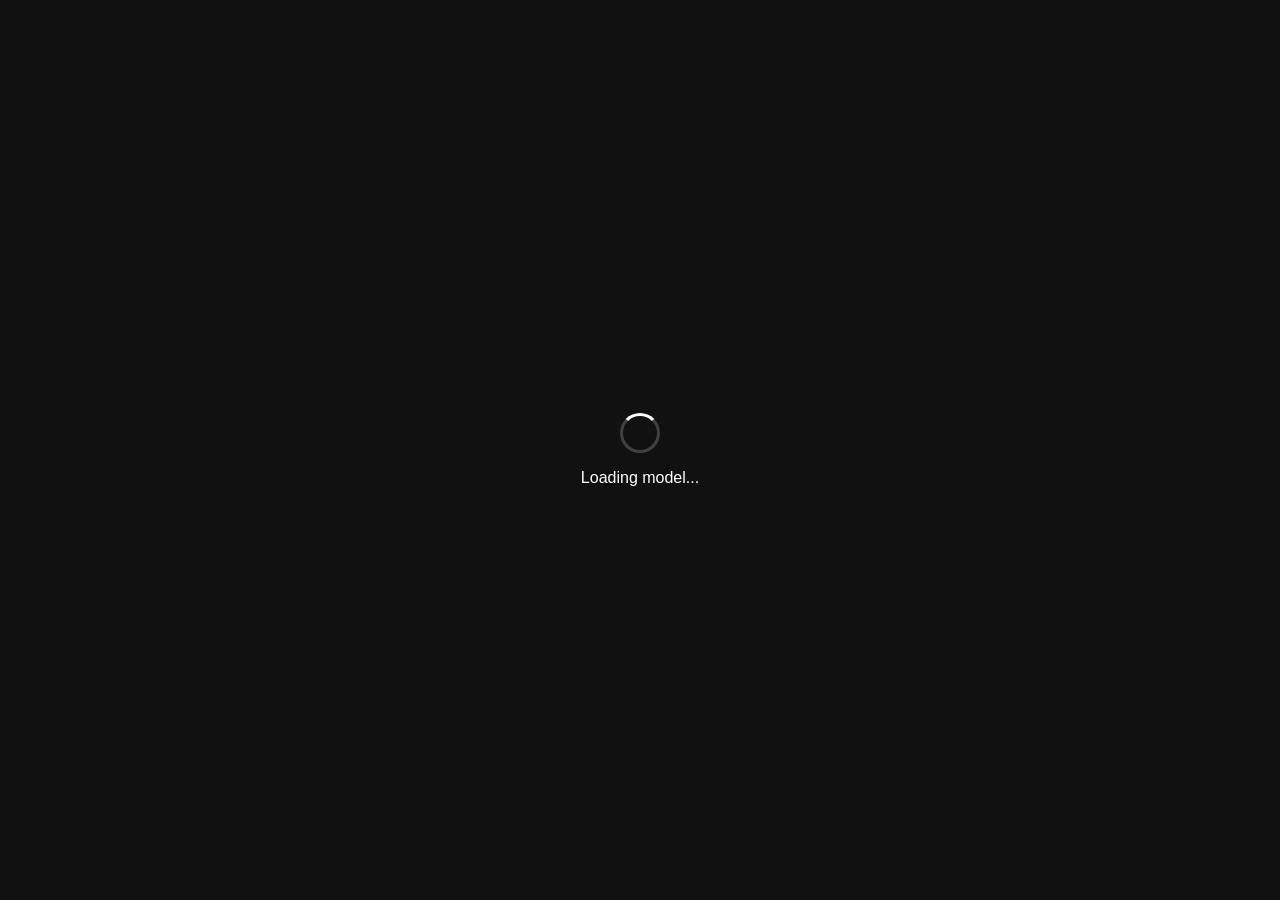
==== index.html @ 4ca4051a "Initial commit — 3D iPhone Renderer Browser-based tool for creating animated iPhone mockup renders w" ====
<!DOCTYPE html>
<html lang="en">
<head>
  <meta charset="UTF-8" />
  <meta name="viewport" content="width=device-width, initial-scale=1.0" />
  <title>3D iPhone Renderer</title>
  <link rel="stylesheet" href="./css/styles.css" />
  <script type="importmap">
  {
    "imports": {
      "three": "https://cdn.jsdelivr.net/npm/three@0.176.0/build/three.module.js",
      "three/addons/": "https://cdn.jsdelivr.net/npm/three@0.176.0/examples/jsm/",
      "lil-gui": "https://cdn.jsdelivr.net/npm/lil-gui@0.20.0/dist/lil-gui.esm.js"
    }
  }
  </script>
  <!-- JSZip loaded as global before ES modules -->
  <script src="https://cdn.jsdelivr.net/npm/jszip@3.10.1/dist/jszip.min.js"></script>
</head>
<body>
  <div id="loading">
    <div class="spinner"></div>
    <p id="loading-text">Loading model...</p>
  </div>
  <div id="status-bar"></div>
  <script type="module" src="./js/main.js"></script>
</body>
</html>
---- css/styles.css ----
*, *::before, *::after {
  box-sizing: border-box;
  margin: 0;
  padding: 0;
}

body {
  overflow: hidden;
  background: radial-gradient(ellipse at center, #2a2a2a 0%, #111 100%);
  font-family: sans-serif;
}

canvas {
  display: block;
  position: fixed;
  inset: 0;
}

#loading {
  position: fixed;
  inset: 0;
  display: flex;
  flex-direction: column;
  align-items: center;
  justify-content: center;
  background: #111;
  color: #fff;
  z-index: 100;
  gap: 16px;
}

#loading.hidden {
  display: none;
}

.spinner {
  width: 40px;
  height: 40px;
  border: 3px solid rgba(255, 255, 255, 0.2);
  border-top-color: #fff;
  border-radius: 50%;
  animation: spin 0.8s linear infinite;
}

@keyframes spin {
  to { transform: rotate(360deg); }
}

#status-bar {
  position: fixed;
  bottom: 20px;
  left: 50%;
  transform: translateX(-50%);
  background: rgba(0, 0, 0, 0.75);
  color: #fff;
  padding: 8px 18px;
  border-radius: 20px;
  font-size: 13px;
  pointer-events: none;
  opacity: 0;
  transition: opacity 0.3s;
  z-index: 50;
  white-space: nowrap;
}

#status-bar.visible {
  opacity: 1;
}

.lil-gui {
  --background-color: #1c1c1c;
  --text-color: #ddd;
  --title-background-color: #111;
  --title-text-color: #fff;
  --widget-color: #2c2c2c;
  --hover-color: #383838;
  --focus-color: #444;
  --number-color: #7ec8e3;
  --string-color: #b5e488;
}
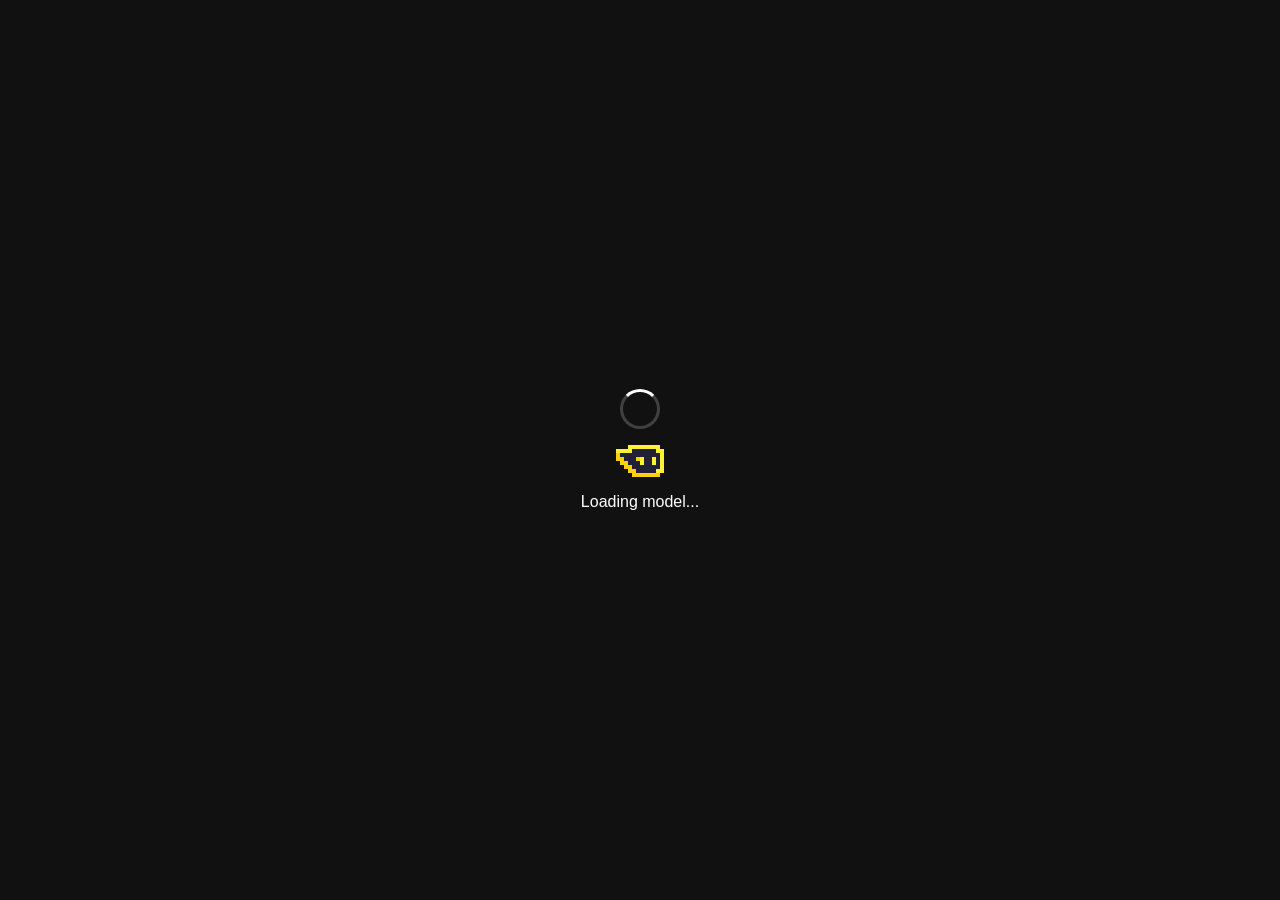
==== commit de746488: "modified:   index.html" ====
--- a/index.html
+++ b/index.html
@@ -20,6 +20,7 @@
 <body>
   <div id="loading">
     <div class="spinner"></div>
+    <div style=width:inherit;height:inherit;display:flex;justify-content:center;align-items:center><svg height=32 id=gav_fi-mav-head preserveAspectRatio="xMidYMid meet"rendering=crispEdges viewBox="0 0 12 8"width=48 xmlns=http://www.w3.org/2000/svg><rect height=1 id=4-1 shape-rendering=crispEdges style=fill:#fbf236;opacity:255 width=1 x=3 y=0></rect><rect height=1 id=5-1 shape-rendering=crispEdges style=fill:#fbf236;opacity:255 width=1 x=4 y=0></rect><rect height=1 id=6-1 shape-rendering=crispEdges style=fill:#fbf236;opacity:255 width=1 x=5 y=0></rect><rect height=1 id=7-1 shape-rendering=crispEdges style=fill:#fbf236;opacity:255 width=1 x=6 y=0></rect><rect height=1 id=8-1 shape-rendering=crispEdges style=fill:#fbf236;opacity:255 width=1 x=7 y=0></rect><rect height=1 id=9-1 shape-rendering=crispEdges style=fill:#fbf236;opacity:255 width=1 x=8 y=0></rect><rect height=1 id=10-1 shape-rendering=crispEdges style=fill:#fbf236;opacity:255 width=1 x=9 y=0></rect><rect height=1 id=11-1 shape-rendering=crispEdges style=fill:#fbf236;opacity:255 width=1 x=10 y=0></rect><rect height=1 id=1-2 shape-rendering=crispEdges style=fill:#fbf236;opacity:255 width=1 x=0 y=1></rect><rect height=1 id=2-2 shape-rendering=crispEdges style=fill:#fbf236;opacity:255 width=1 x=1 y=1></rect><rect height=1 id=3-2 shape-rendering=crispEdges style=fill:#fbf236;opacity:255 width=1 x=2 y=1></rect><rect height=1 id=4-2 shape-rendering=crispEdges style=fill:#fbf236;opacity:255 width=1 x=3 y=1></rect><rect height=1 id=5-2 shape-rendering=crispEdges style=fill:#222034;opacity:255 width=1 x=4 y=1></rect><rect height=1 id=6-2 shape-rendering=crispEdges style=fill:#222034;opacity:255 width=1 x=5 y=1></rect><rect height=1 id=7-2 shape-rendering=crispEdges style=fill:#222034;opacity:255 width=1 x=6 y=1></rect><rect height=1 id=8-2 shape-rendering=crispEdges style=fill:#222034;opacity:255 width=1 x=7 y=1></rect><rect height=1 id=9-2 shape-rendering=crispEdges style=fill:#222034;opacity:255 width=1 x=8 y=1></rect><rect height=1 id=10-2 shape-rendering=crispEdges style=fill:#222034;opacity:255 width=1 x=9 y=1></rect><rect height=1 id=11-2 shape-rendering=crispEdges style=fill:#fbf236;opacity:255 width=1 x=10 y=1></rect><rect height=1 id=12-2 shape-rendering=crispEdges style=fill:#fbf236;opacity:255 width=1 x=11 y=1></rect><rect height=1 id=1-3 shape-rendering=crispEdges style=fill:#ffce10;opacity:255 width=1 x=0 y=2></rect><rect height=1 id=2-3 shape-rendering=crispEdges style=fill:#222034;opacity:255 width=1 x=1 y=2></rect><rect height=1 id=3-3 shape-rendering=crispEdges style=fill:#222034;opacity:255 width=1 x=2 y=2></rect><rect height=1 id=4-3 shape-rendering=crispEdges style=fill:#222034;opacity:255 width=1 x=3 y=2></rect><rect height=1 id=5-3 shape-rendering=crispEdges style=fill:#222034;opacity:255 width=1 x=4 y=2></rect><rect height=1 id=6-3 shape-rendering=crispEdges style=fill:#222034;opacity:255 width=1 x=5 y=2></rect><rect height=1 id=7-3 shape-rendering=crispEdges style=fill:#222034;opacity:255 width=1 x=6 y=2></rect><rect height=1 id=8-3 shape-rendering=crispEdges style=fill:#222034;opacity:255 width=1 x=7 y=2></rect><rect height=1 id=9-3 shape-rendering=crispEdges style=fill:#222034;opacity:255 width=1 x=8 y=2></rect><rect height=1 id=10-3 shape-rendering=crispEdges style=fill:#222034;opacity:255 width=1 x=9 y=2></rect><rect height=1 id=11-3 shape-rendering=crispEdges style=fill:#222034;opacity:255 width=1 x=10 y=2></rect><rect height=1 id=12-3 shape-rendering=crispEdges style=fill:#fbf236;opacity:255 width=1 x=11 y=2></rect><rect height=1 id=1-4 shape-rendering=crispEdges style=fill:#ffce10;opacity:255 width=1 x=0 y=3></rect><rect height=1 id=2-4 shape-rendering=crispEdges style=fill:#ffce10;opacity:255 width=1 x=1 y=3></rect><rect height=1 id=3-4 shape-rendering=crispEdges style=fill:#222034;opacity:255 width=1 x=2 y=3></rect><rect height=1 id=4-4 shape-rendering=crispEdges style=fill:#222034;opacity:255 width=1 x=3 y=3></rect><rect height=1 id=5-4 shape-rendering=crispEdges style=fill:#222034;opacity:255 width=1 x=4 y=3></rect><rect height=1 id=6-4 shape-rendering=crispEdges style=fill:#ffce10;opacity:255 width=1 x=5 y=3></rect><rect height=1 id=7-4 shape-rendering=crispEdges style=fill:#fbf236;opacity:255 width=1 x=6 y=3></rect><rect height=1 id=8-4 shape-rendering=crispEdges style=fill:#222034;opacity:255 width=1 x=7 y=3></rect><rect height=1 id=9-4 shape-rendering=crispEdges style=fill:#222034;opacity:255 width=1 x=8 y=3></rect><rect height=1 id=10-4 shape-rendering=crispEdges style=fill:#fbf236;opacity:255 width=1 x=9 y=3></rect><rect height=1 id=11-4 shape-rendering=crispEdges style=fill:#222034;opacity:255 width=1 x=10 y=3></rect><rect height=1 id=12-4 shape-rendering=crispEdges style=fill:#fbf236;opacity:255 width=1 x=11 y=3></rect><rect height=1 id=2-5 shape-rendering=crispEdges style=fill:#ffce10;opacity:255 width=1 x=1 y=4></rect><rect height=1 id=3-5 shape-rendering=crispEdges style=fill:#ffce10;opacity:255 width=1 x=2 y=4></rect><rect height=1 id=4-5 shape-rendering=crispEdges style=fill:#222034;opacity:255 width=1 x=3 y=4></rect><rect height=1 id=5-5 shape-rendering=crispEdges style=fill:#222034;opacity:255 width=1 x=4 y=4></rect><rect height=1 id=6-5 shape-rendering=crispEdges style=fill:#222034;opacity:255 width=1 x=5 y=4></rect><rect height=1 id=7-5 shape-rendering=crispEdges style=fill:#fbf236;opacity:255 width=1 x=6 y=4></rect><rect height=1 id=8-5 shape-rendering=crispEdges style=fill:#222034;opacity:255 width=1 x=7 y=4></rect><rect height=1 id=9-5 shape-rendering=crispEdges style=fill:#222034;opacity:255 width=1 x=8 y=4></rect><rect height=1 id=10-5 shape-rendering=crispEdges style=fill:#fbf236;opacity:255 width=1 x=9 y=4></rect><rect height=1 id=11-5 shape-rendering=crispEdges style=fill:#222034;opacity:255 width=1 x=10 y=4></rect><rect height=1 id=12-5 shape-rendering=crispEdges style=fill:#fbf236;opacity:255 width=1 x=11 y=4></rect><rect height=1 id=3-6 shape-rendering=crispEdges style=fill:#ffce10;opacity:255 width=1 x=2 y=5></rect><rect height=1 id=4-6 shape-rendering=crispEdges style=fill:#ffce10;opacity:255 width=1 x=3 y=5></rect><rect height=1 id=5-6 shape-rendering=crispEdges style=fill:#222034;opacity:255 width=1 x=4 y=5></rect><rect height=1 id=6-6 shape-rendering=crispEdges style=fill:#222034;opacity:255 width=1 x=5 y=5></rect><rect height=1 id=7-6 shape-rendering=crispEdges style=fill:#222034;opacity:255 width=1 x=6 y=5></rect><rect height=1 id=8-6 shape-rendering=crispEdges style=fill:#222034;opacity:255 width=1 x=7 y=5></rect><rect height=1 id=9-6 shape-rendering=crispEdges style=fill:#222034;opacity:255 width=1 x=8 y=5></rect><rect height=1 id=10-6 shape-rendering=crispEdges style=fill:#222034;opacity:255 width=1 x=9 y=5></rect><rect height=1 id=11-6 shape-rendering=crispEdges style=fill:#222034;opacity:255 width=1 x=10 y=5></rect><rect height=1 id=12-6 shape-rendering=crispEdges style=fill:#fbf236;opacity:255 width=1 x=11 y=5></rect><rect height=1 id=4-7 shape-rendering=crispEdges style=fill:#ffce10;opacity:255 width=1 x=3 y=6></rect><rect height=1 id=5-7 shape-rendering=crispEdges style=fill:#ffce10;opacity:255 width=1 x=4 y=6></rect><rect height=1 id=6-7 shape-rendering=crispEdges style=fill:#222034;opacity:255 width=1 x=5 y=6></rect><rect height=1 id=7-7 shape-rendering=crispEdges style=fill:#222034;opacity:255 width=1 x=6 y=6></rect><rect height=1 id=8-7 shape-rendering=crispEdges style=fill:#222034;opacity:255 width=1 x=7 y=6></rect><rect height=1 id=9-7 shape-rendering=crispEdges style=fill:#222034;opacity:255 width=1 x=8 y=6></rect><rect height=1 id=10-7 shape-rendering=crispEdges style=fill:#222034;opacity:255 width=1 x=9 y=6></rect><rect height=1 id=11-7 shape-rendering=crispEdges style=fill:#fbf236;opacity:255 width=1 x=10 y=6></rect><rect height=1 id=12-7 shape-rendering=crispEdges style=fill:#fbf236;opacity:255 width=1 x=11 y=6></rect><rect height=1 id=5-8 shape-rendering=crispEdges style=fill:#ffce10;opacity:255 width=1 x=4 y=7></rect><rect height=1 id=6-8 shape-rendering=crispEdges style=fill:#ffce10;opacity:255 width=1 x=5 y=7></rect><rect height=1 id=7-8 shape-rendering=crispEdges style=fill:#ffce10;opacity:255 width=1 x=6 y=7></rect><rect height=1 id=8-8 shape-rendering=crispEdges style=fill:#ffce10;opacity:255 width=1 x=7 y=7></rect><rect height=1 id=9-8 shape-rendering=crispEdges style=fill:#ffce10;opacity:255 width=1 x=8 y=7></rect><rect height=1 id=10-8 shape-rendering=crispEdges style=fill:#ffce10;opacity:255 width=1 x=9 y=7></rect><rect height=1 id=11-8 shape-rendering=crispEdges style=fill:#ffce10;opacity:255 width=1 x=10 y=7></rect></svg></div>
     <p id="loading-text">Loading model...</p>
   </div>
   <div id="status-bar"></div>
